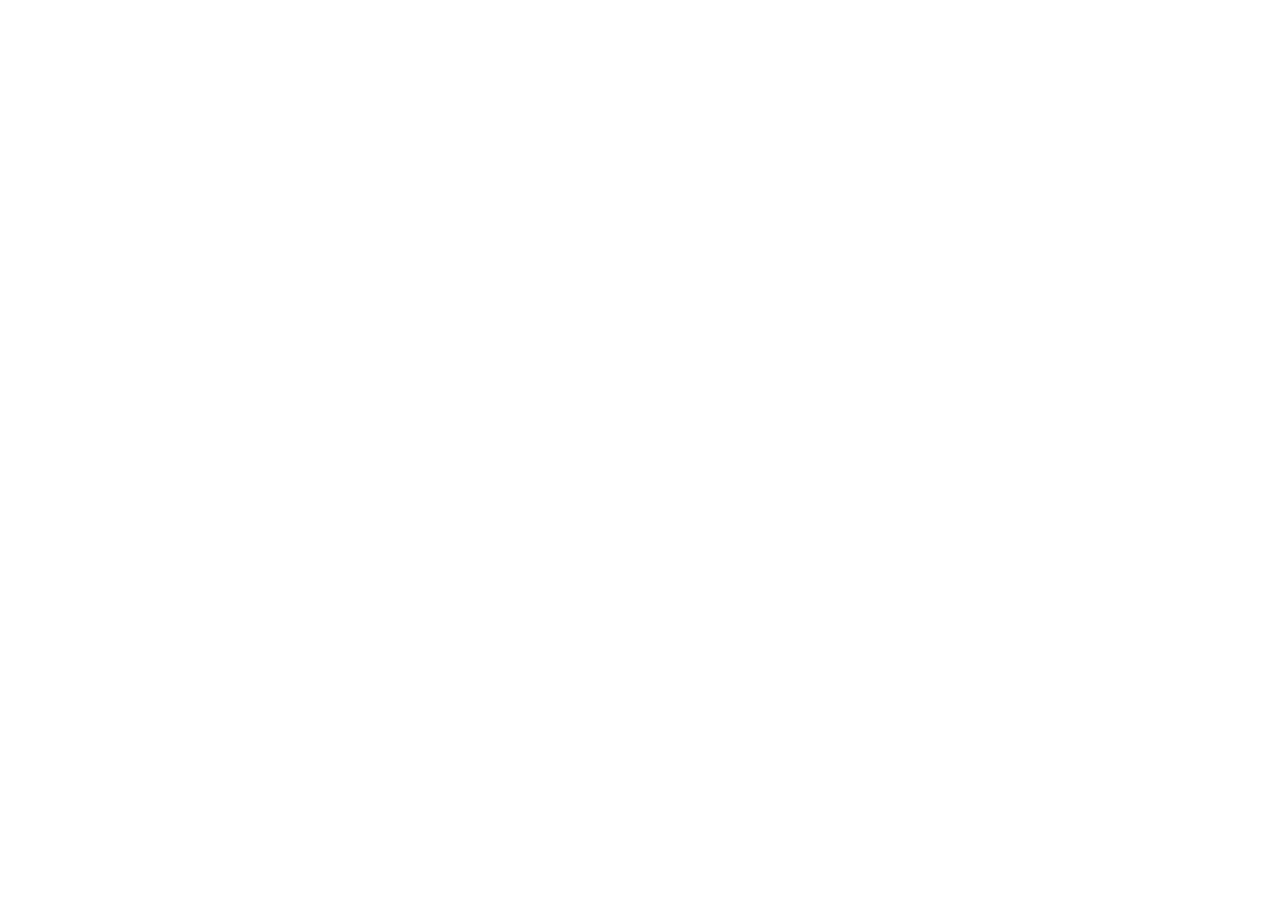
==== index.html @ 063c27c5 "Inicio do projeto" ====
<!DOCTYPE html>
<html lang="en">
<head>
    <meta charset="UTF-8">
    <meta name="viewport" content="width=device-width, initial-scale=1.0">
    <title>Document</title>
</head>
<body>
    
</body>
</html>
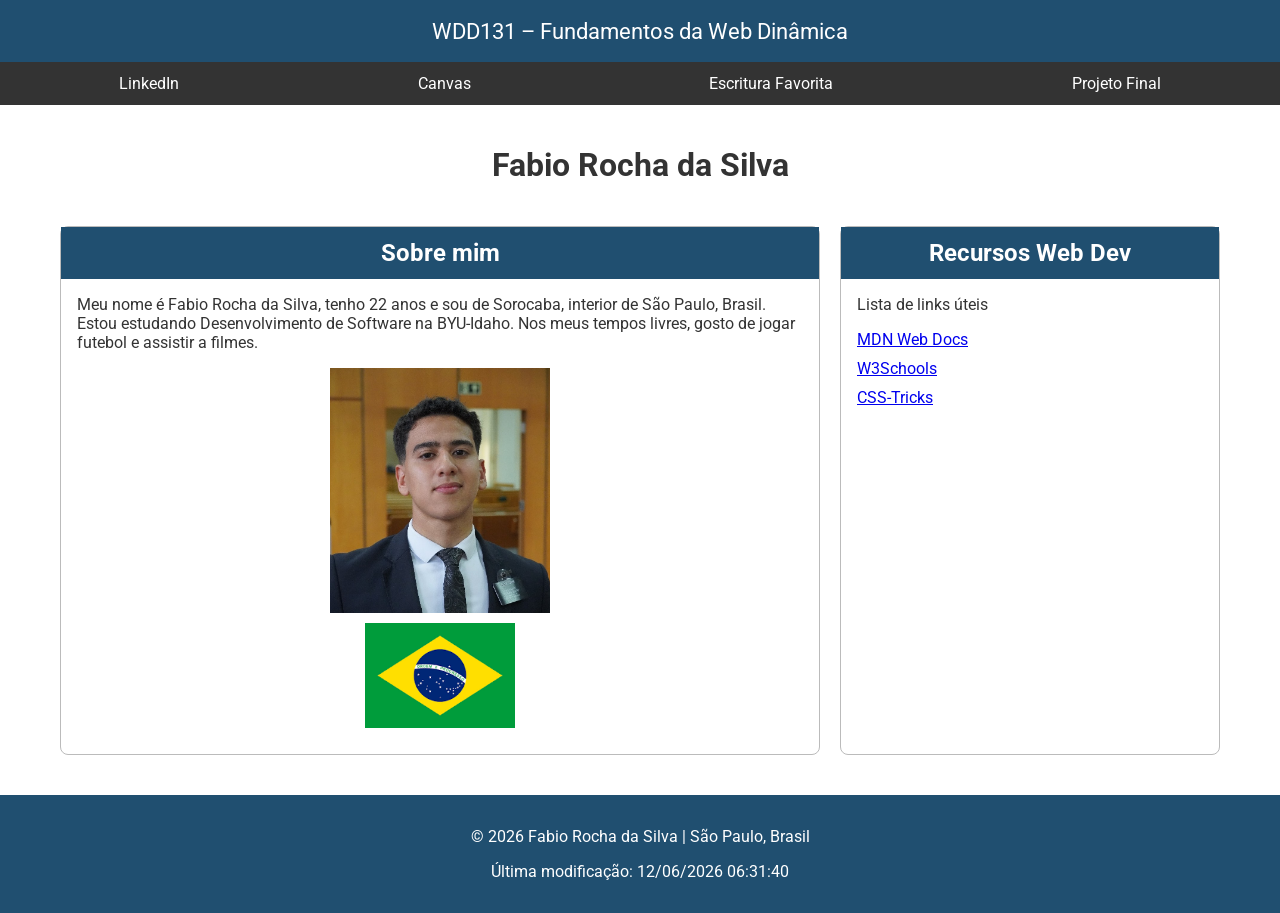
==== commit d9383d23: "S01 Tarefa: Página Inicial" ====
--- a/index.html
+++ b/index.html
@@ -1,11 +1,58 @@
 <!DOCTYPE html>
-<html lang="en">
+<html lang="pt-BR">
+
 <head>
     <meta charset="UTF-8">
     <meta name="viewport" content="width=device-width, initial-scale=1.0">
-    <title>Document</title>
+    <meta name="description"
+        content="Página inicial de Fabio Rocha para WDD 131 – Fundamentos da Web Dinâmica. Sobre mim, futebol, filmes e desenvolvimento web.">
+    <meta name="author" content="Fabio Rocha">
+
+    <title>WDD 131 – Fundamentos da Web Dinâmica - Fabio Rocha</title>
+    <link rel="preconnect" href="https://fonts.googleapis.com">
+    <link rel="preconnect" href="https://fonts.gstatic.com" crossorigin>
+    <link href="https://fonts.googleapis.com/css2?family=Roboto:wght@400;700&display=swap" rel="stylesheet">
+    <link rel="stylesheet" href="estilos/base.css">
+    <script src="scripts/obterdatas.js" defer></script>
 </head>
+
 <body>
-    
+    <header>
+        <span id="titulo-curso">WDD131 – Fundamentos da Web Dinâmica</span>
+        <nav>
+            <a href="https://www.linkedin.com/in/fabio-rocha-silva/">LinkedIn</a>
+            <a href="https://byupw.instructure.com/">Canvas</a>
+            <a href="https://www.churchofjesuschrist.org/study/scriptures/bofm/mosiah/2?lang=por&id=p41#p41">Escritura
+                Favorita</a>
+            <a href="#">Projeto Final</a>
+        </nav>
+    </header>
+    <main>
+        <h1> Fabio Rocha da Silva </h1>
+        <section class="card">
+            <h2>Sobre mim</h2>
+            <p>Meu nome é Fabio Rocha da Silva, tenho 22 anos e sou de Sorocaba, interior de São Paulo, Brasil. Estou
+                estudando Desenvolvimento de Software na BYU-Idaho. Nos meus tempos livres, gosto de jogar futebol e
+                assistir a filmes.</p>
+            <img src="imagens/perfil.jpg" alt="Foto de Fabio Rocha da Silva">
+            <img src="imagens/brasil.png" alt="Bandeira do Brasil">
+
+        </section>
+        <section class="card">
+            <h2>Recursos Web Dev</h2>
+            <p> Lista de links úteis</p>
+            <a href="https://developer.mozilla.org/pt-BR/">MDN Web Docs</a>
+            <a href="https://www.w3schools.com/">W3Schools</a>
+            <a href="https://css-tricks.com/">CSS-Tricks</a>
+
+        </section>
+
+    </main>
+    <footer>
+        <p>© <span id="anoatual"></span> Fabio Rocha da Silva | São Paulo, Brasil</p>
+        <p id="ultimaModificacao"></p>
+    </footer>
 </body>
+
+
 </html>
--- a/estilos/base.css
+++ b/estilos/base.css
@@ -0,0 +1,103 @@
+* {
+    box-sizing: border-box;
+}
+
+body {
+    margin: 0;
+    font-family: "Roboto", sans-serif;
+    color: #333;
+}
+
+header {
+    background-color: #204f70;
+    color: white;
+}
+
+#titulo-curso {
+    display: block;
+    text-align: center;
+    padding: 18px;
+    font-size: 1.4rem;
+}
+
+nav {
+    display: flex;
+    justify-content: space-around;
+    background-color: #333;
+}
+
+nav a {
+    color: white;
+    text-decoration: none;
+    padding: 12px;
+}
+
+nav a:hover {
+    background-color: #555;
+}
+
+main {
+    max-width: 1200px;
+    margin: 0 auto;
+    padding: 20px;
+}
+
+main h1 {
+    text-align: center;
+}
+
+.card {
+    border: 1px solid #bbb;
+    border-radius: 8px;
+    padding: 16px;
+    margin-bottom: 20px;
+}
+
+.card h2 {
+    background-color: #204f70;
+    color: white;
+    text-align: center;
+    padding: 12px;
+    margin: -16px -16px 16px;
+}
+
+.card a {
+    display: block;
+    margin-bottom: 10px;
+}
+
+.card img {
+    max-width: 100%;
+    height: auto;
+}
+
+.card img:first-of-type {
+    width: 220px;
+    display: block;
+    margin: 10px auto;
+}
+
+.card img:nth-of-type(2) {
+    width: 150px;
+    display: block;
+    margin: 10px auto;
+}
+
+footer {
+    background-color: #204f70;
+    color: white;
+    text-align: center;
+    padding: 16px;
+}
+
+@media (min-width: 768px) {
+    main {
+        display: grid;
+        grid-template-columns: 2fr 1fr;
+        gap: 20px;
+    }
+
+    main h1 {
+        grid-column: 1 / -1;
+    }
+}
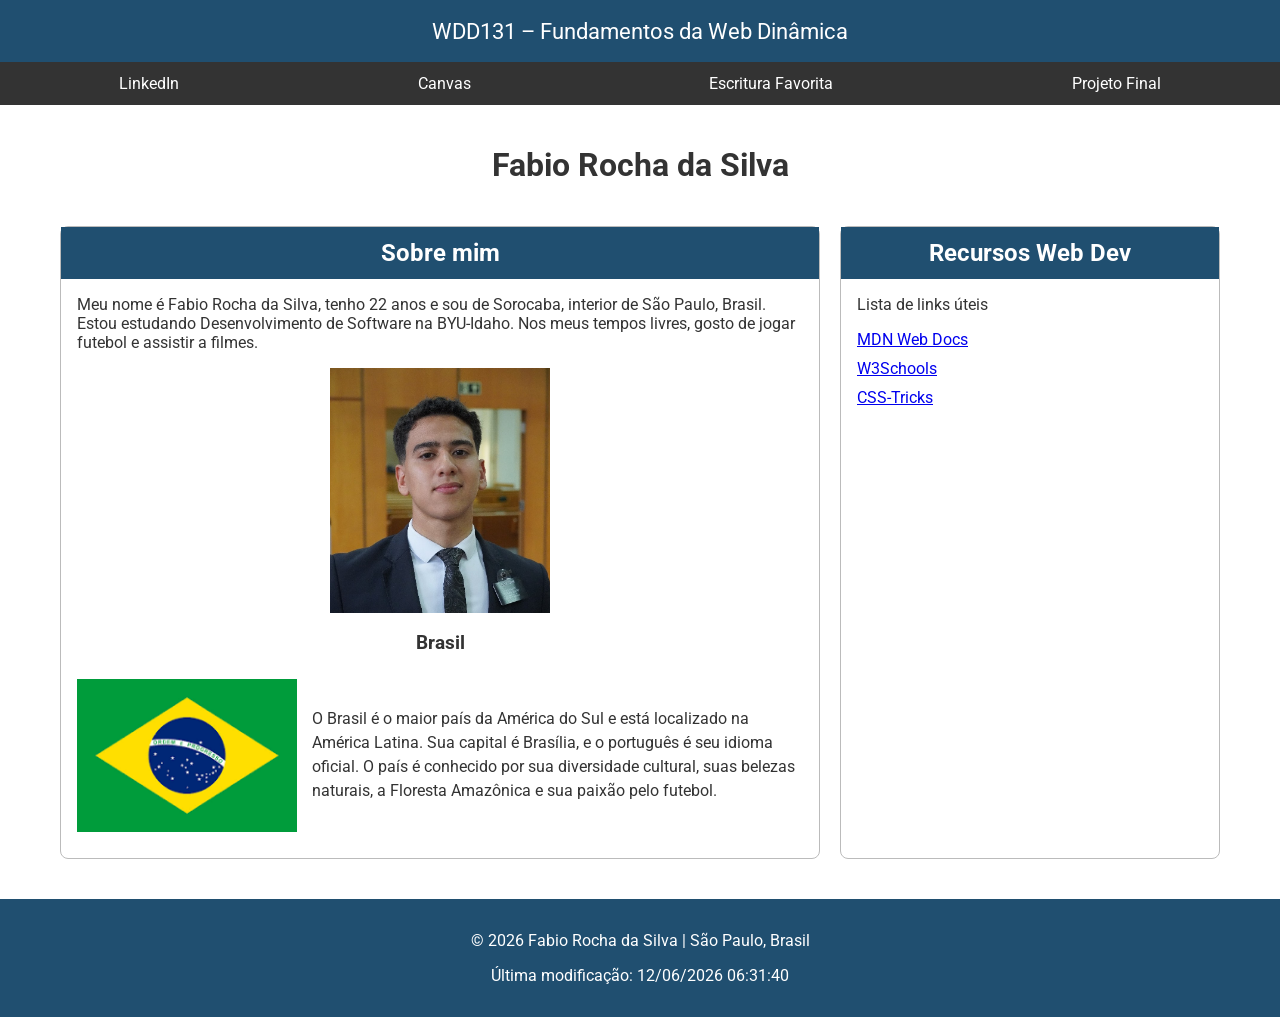
==== commit 06b0e368: "S01 Tarefa: Página Inicial 2.0" ====
--- a/index.html
+++ b/index.html
@@ -34,8 +34,20 @@
             <p>Meu nome é Fabio Rocha da Silva, tenho 22 anos e sou de Sorocaba, interior de São Paulo, Brasil. Estou
                 estudando Desenvolvimento de Software na BYU-Idaho. Nos meus tempos livres, gosto de jogar futebol e
                 assistir a filmes.</p>
-            <img src="imagens/perfil.jpg" alt="Foto de Fabio Rocha da Silva">
-            <img src="imagens/brasil.png" alt="Bandeira do Brasil">
+           <img src="imagens/perfil.jpg" alt="Foto de Fabio Rocha da Silva">
+
+            <h3>Brasil</h3>
+
+            <div class="sobre-brasil">
+                <img src="imagens/brasil.png" alt="Bandeira do Brasil">
+
+                <p>
+                    O Brasil é o maior país da América do Sul e está localizado na
+                    América Latina. Sua capital é Brasília, e o português é seu idioma
+                    oficial. O país é conhecido por sua diversidade cultural, suas
+                    belezas naturais, a Floresta Amazônica e sua paixão pelo futebol.
+                </p>
+            </div>
 
         </section>
         <section class="card">
--- a/estilos/base.css
+++ b/estilos/base.css
@@ -83,6 +83,28 @@
     margin: 10px auto;
 }
 
+.card h3 {
+    text-align: center;
+    margin-bottom: 15px;
+}
+
+.sobre-brasil {
+    display: flex;
+    align-items: center;
+    gap: 15px;
+}
+
+.sobre-brasil img {
+    width: 120px;
+    height: auto;
+    flex-shrink: 0;
+}
+
+.sobre-brasil p {
+    line-height: 1.5;
+    margin: 0;
+}
+
 footer {
     background-color: #204f70;
     color: white;
